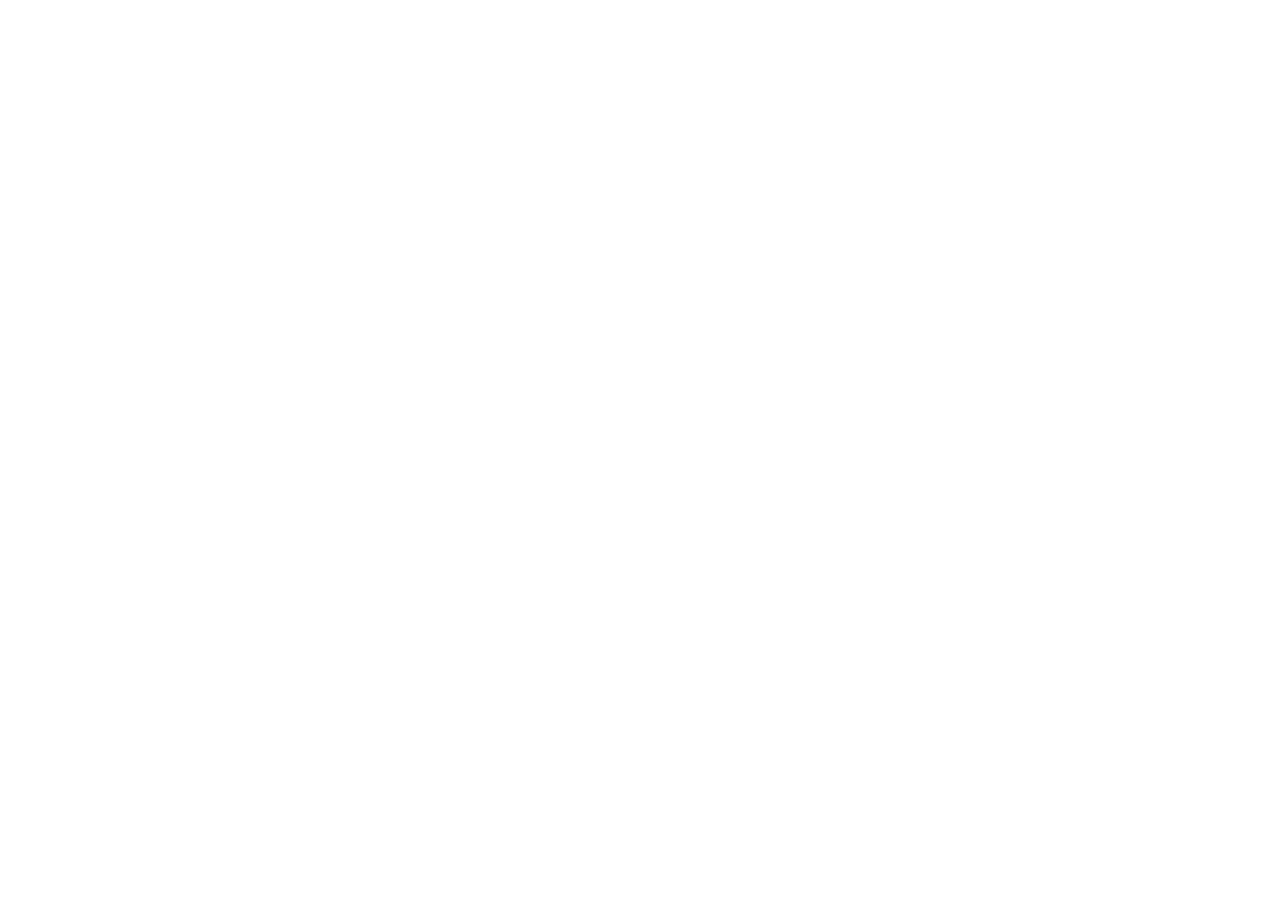
==== proyectoDemo/src/main/resources/templates/index.html @ 9636bb9e "Primer repo" ====
<!DOCTYPE html>
<html xmlns:th="http://www.thymeleaf.org">
<head th:replace="planillas/template :: head">
    <meta charset="UTF-8">
 
    <title>ADOGTAME</title>
    
</head>
<body>
   <nav th:replace="planillas/template :: navbar">
   </nav>
</body>

</html>
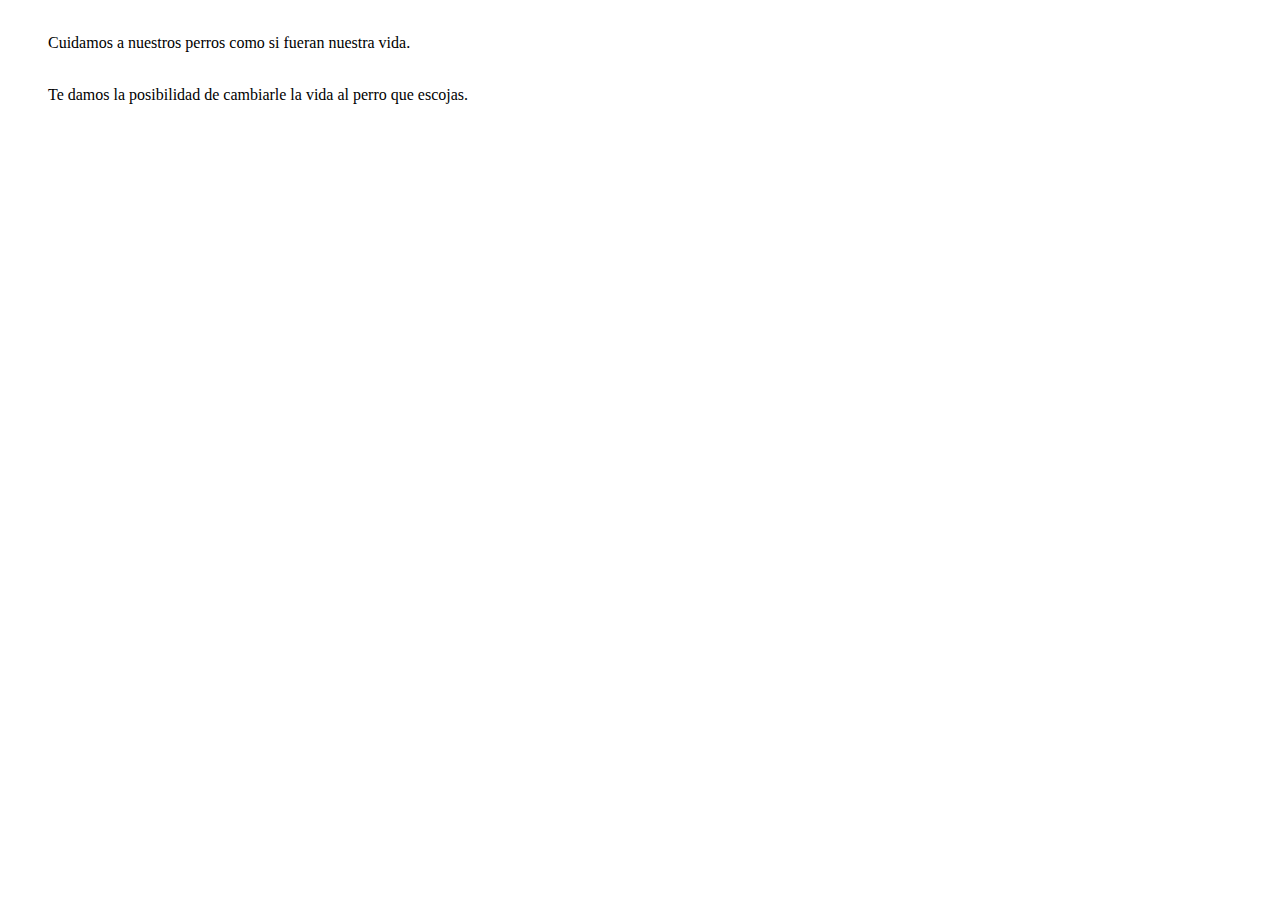
==== commit cce18ffc: "Working on upload images" ====
--- a/proyectoDemo/src/main/resources/templates/index.html
+++ b/proyectoDemo/src/main/resources/templates/index.html
@@ -1,14 +1,29 @@
 <!DOCTYPE html>
 <html xmlns:th="http://www.thymeleaf.org">
 <head th:replace="planillas/template :: head">
-    <meta charset="UTF-8">
- 
-    <title>ADOGTAME</title>
-    
+<meta charset="UTF-8">
+<title>ADOGTAME</title>
 </head>
-<body>
-   <nav th:replace="planillas/template :: navbar">
-   </nav>
+<link rel="stylesheet" th:href="@{/css/homestyle.css}">
+<link rel="preconnect" href="https://fonts.googleapis.com">
+<link rel="preconnect" href="https://fonts.gstatic.com" crossorigin>
+<link href="https://fonts.googleapis.com/css2?family=Inter:wght@649&display=swap" rel="stylesheet">
+<body data-spy="scroll" data-target="navbar">
+	<header class="header">
+		<nav class="navbar" th:replace="planillas/template :: navbar"></nav>
+	</header>
+	<div class="middle-images">
+		<figure class="left">
+			<img  th:src="@{/images/dogs_human.png}">
+			<figcaption>Cuidamos a nuestros perros como si fueran
+				nuestra vida.</figcaption>
+		</figure>
+		<figure class="right">
+			<img  th:src="@{/images/dogs.png}">
+			<figcaption>Te damos la posibilidad de cambiarle la vida al perro que escojas.</figcaption>
+		</figure>
+	</div>
+	<footer class="contact" th:replace="planillas/template :: footer"></footer>
 </body>
 
 </html>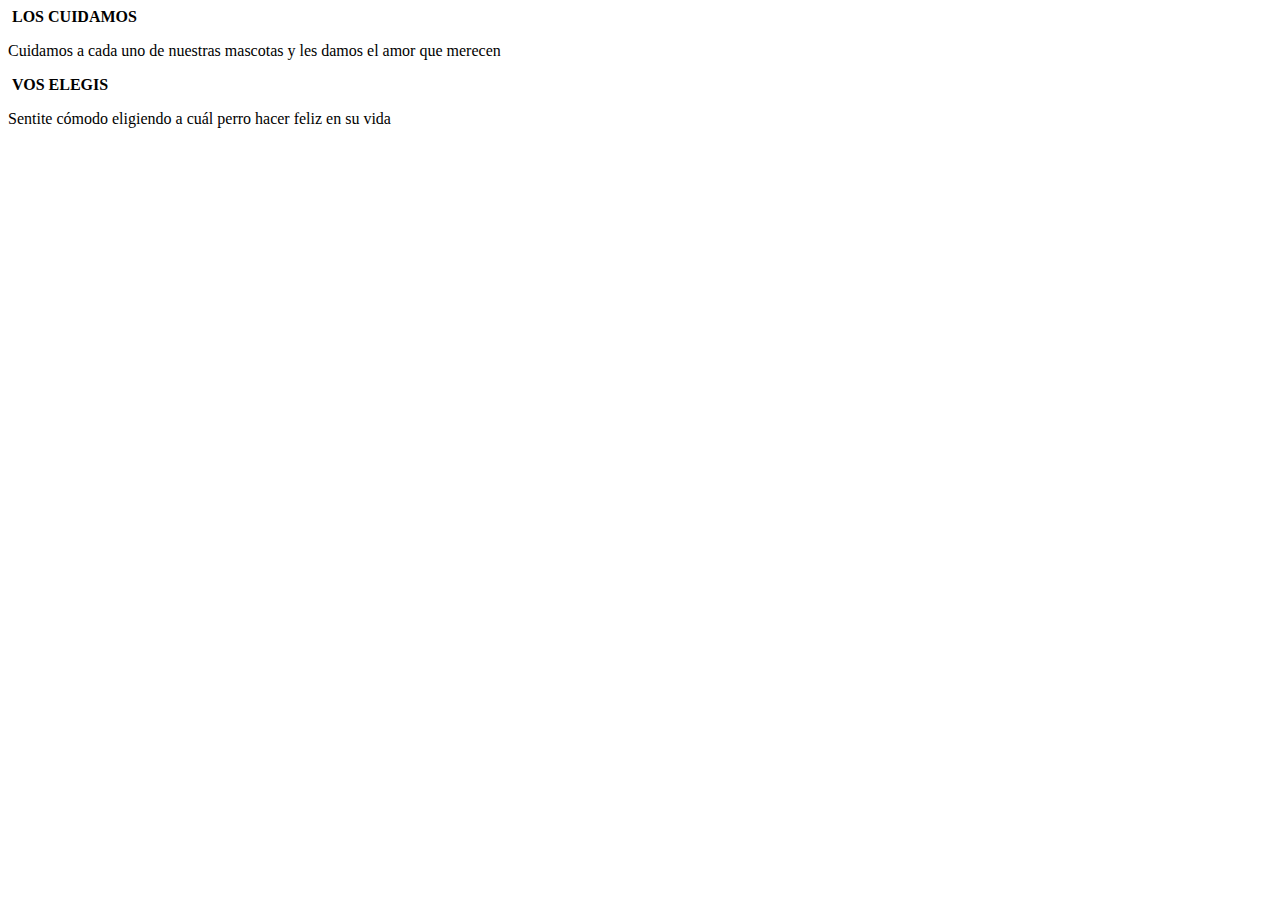
==== commit 873c6275: "Responsive design complete" ====
--- a/proyectoDemo/src/main/resources/templates/index.html
+++ b/proyectoDemo/src/main/resources/templates/index.html
@@ -4,6 +4,8 @@
 <meta charset="UTF-8">
 <title>ADOGTAME</title>
 </head>
+<meta name="viewport" content="width=device-width, initial-scale=1.00, minimum-scale=1.00, maximum-scale=2.00">
+
 <link rel="stylesheet" th:href="@{/css/homestyle.css}">
 <link rel="preconnect" href="https://fonts.googleapis.com">
 <link rel="preconnect" href="https://fonts.gstatic.com" crossorigin>
@@ -13,17 +15,19 @@
 		<nav class="navbar" th:replace="planillas/template :: navbar"></nav>
 	</header>
 	<div class="middle-images">
-		<figure class="left">
-			<img  th:src="@{/images/dogs_human.png}">
-			<figcaption>Cuidamos a nuestros perros como si fueran
-				nuestra vida.</figcaption>
-		</figure>
-		<figure class="right">
+		<div id="leftImg">
+			<img th:src="@{/images/dogs_human.png}" >
+			<b>LOS CUIDAMOS</b>
+			<p>Cuidamos a cada uno de nuestras mascotas y les damos el amor que merecen</p>
+		</div>
+		<div id="rightImg">
 			<img  th:src="@{/images/dogs.png}">
-			<figcaption>Te damos la posibilidad de cambiarle la vida al perro que escojas.</figcaption>
-		</figure>
+			<b>VOS ELEGIS</b>
+			<p>Sentite cómodo eligiendo a cuál perro hacer feliz en su vida</p>
+		</div>
 	</div>
-	<footer class="contact" th:replace="planillas/template :: footer"></footer>
+	
+	<footer id="contact" th:replace="planillas/template :: footer"></footer>
 </body>
 
 </html>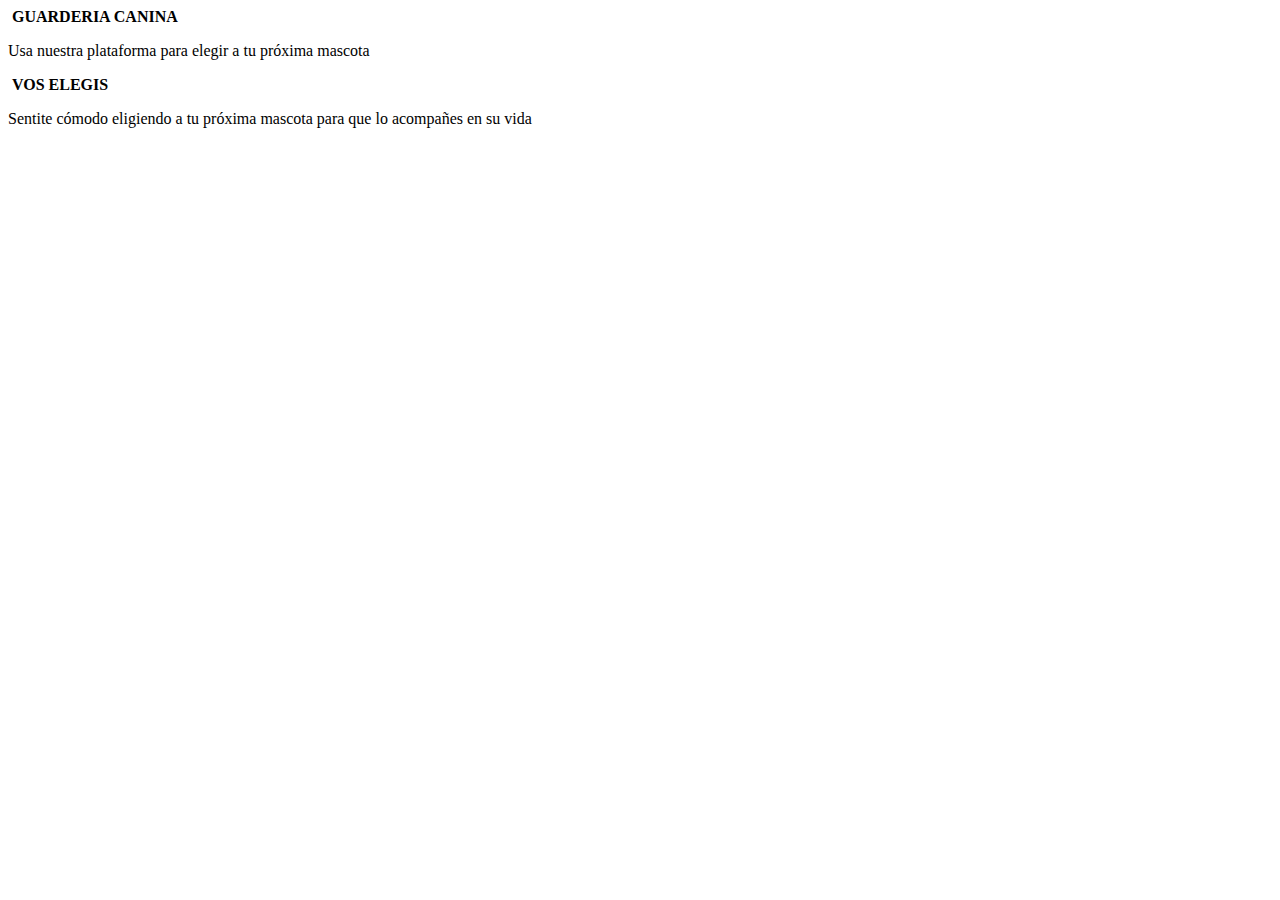
==== commit f4e7c883: "ADOGTAME" ====
--- a/proyectoDemo/src/main/resources/templates/index.html
+++ b/proyectoDemo/src/main/resources/templates/index.html
@@ -4,30 +4,49 @@
 <meta charset="UTF-8">
 <title>ADOGTAME</title>
 </head>
-<meta name="viewport" content="width=device-width, initial-scale=1.00, minimum-scale=1.00, maximum-scale=2.00">
-
 <link rel="stylesheet" th:href="@{/css/homestyle.css}">
 <link rel="preconnect" href="https://fonts.googleapis.com">
-<link rel="preconnect" href="https://fonts.gstatic.com" crossorigin>
+<link rel="preconnect" href="https://fonts.gstatic.com">
 <link href="https://fonts.googleapis.com/css2?family=Inter:wght@649&display=swap" rel="stylesheet">
-<body data-spy="scroll" data-target="navbar">
-	<header class="header">
-		<nav class="navbar" th:replace="planillas/template :: navbar"></nav>
-	</header>
-	<div class="middle-images">
+<script src="https://code.jquery.com/jquery-3.3.1.js"></script>
+<body>
+	<div id="wrapper">
+		<header class="header">
+			<nav id="navbar" th:replace="planillas/template :: navbar"></nav>
+		</header>
+	</div>
+	<div id="aboutus">
+	
 		<div id="leftImg">
-			<img th:src="@{/images/dogs_human.png}" >
-			<b>LOS CUIDAMOS</b>
-			<p>Cuidamos a cada uno de nuestras mascotas y les damos el amor que merecen</p>
+			<img th:src="@{/images/dogs_human.png}"> <b>GUARDERIA
+				CANINA</b>
+			<p>Usa nuestra plataforma para elegir a tu próxima mascota</p>
 		</div>
 		<div id="rightImg">
-			<img  th:src="@{/images/dogs.png}">
-			<b>VOS ELEGIS</b>
-			<p>Sentite cómodo eligiendo a cuál perro hacer feliz en su vida</p>
+			<img th:src="@{/images/dogs.png}"> <b>VOS ELEGIS</b>
+			<p>Sentite cómodo eligiendo a tu próxima mascota para que lo
+				acompañes en su vida</p>
 		</div>
 	</div>
+	<div id="separator"></div>
+	<footer id="contact" th:replace="planillas/template :: footer"></footer>
+	<script>
+		$(document).ready(function() {
+			$(".menu-icon").on("click", function() {
+				$("nav ul").toggleClass("showing");
+			});
+		});
+
+		// Scrolling Effect
+
+		$(window).on("scroll", function() {
+			if ($(window).scrollTop() > 500) {
+				$('nav').addClass('black');
+			} else {
+				$('nav').removeClass('black');
+			}
+		})
+	</script>
 	
-	<footer id="contact" th:replace="planillas/template :: footer"></footer>
 </body>
-
 </html>